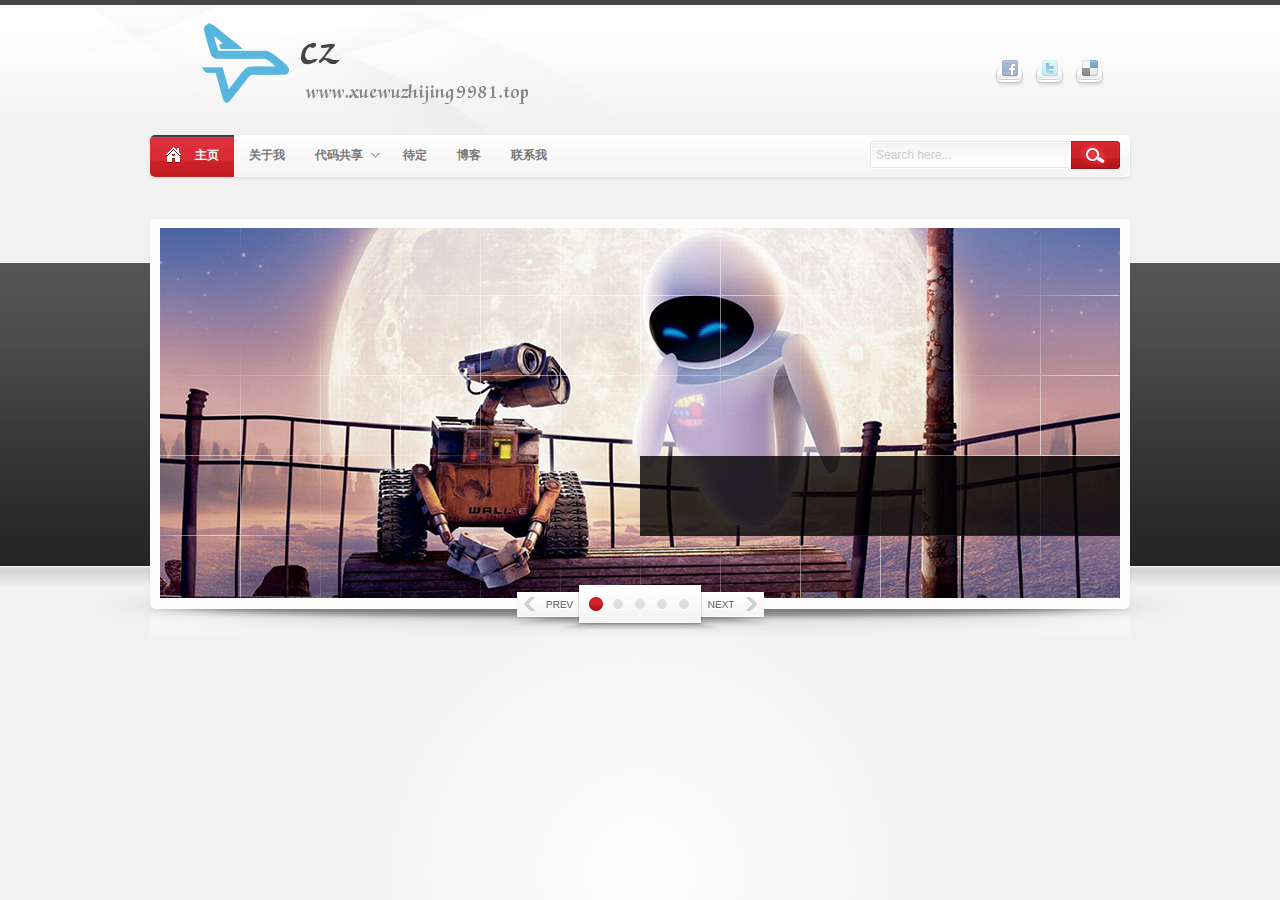
==== HTML1/index.html @ 1768fab3 "2017-10-31" ====
<!DOCTYPE HTML PUBLIC "-//W3C//DTD HTML 4.01//EN" "http://www.w3.org/TR/html4/strict.dtd">
<html>
    
    <head>
        <meta http-equiv="Content-Type" content="text/html;charset=utf-8">
        <title>
            学无止境9981
        </title>
        <link rel="stylesheet" type="text/css" href="css/reset.css">
        <link rel="stylesheet" type="text/css" href="css/base.css">
        <link rel="stylesheet" type="text/css" href="css/tipTip.css">
        <link rel="stylesheet" type="text/css" href="css/short-code.css">
        <link rel="stylesheet" type="text/css" href="css/prettyPhoto.css">
        <link rel="stylesheet" type="text/css" href="css/css3.css">
        <link rel="stylesheet" type="text/css" href="css/slider.css">
        <script type="text/javascript" src="js/jquery-1.6.4.min.js">
        </script>
        <script type="text/javascript" src="js/jquery.nivo.slider.js">
        </script>
        <script type="text/javascript" src="js/cufon-yui.js">
        </script>
        <script type="text/javascript" src="js/TitilliumText.font.js">
        </script>
        <script type="text/javascript" src="js/cufon-replace.js">
        </script>
        <script type="text/javascript" src="js/scripts.js">
        </script>
        <script type="text/javascript" src="js/custom.js">
        </script>
        <script type="text/javascript" src="js/shortcode.js">
        </script>
        <!--[if IE 7]>
            <link rel="stylesheet" type="text/css" href="css/ie7.css">
        <![endif]-->
    </head>
    
    <body class="home">
        <!--Header-->
        <div class="full-width-wrapper" id="header">
            <div class="full-width-wrapper" id="abstract-bg">
                <!--Banner-->
                <div class="fixed-width-wrapper" id="banner">
                    <a href="index.html" title="" class="logo">
                        <img src="images/logo.png" alt="Maxx - The Modern HTML template">
                    </a>
                    <ul class="social-network">
                        <li>
                            <a href="#" title="Facebook">
                                <img src="images/icons/facebook.png" alt="">
                            </a>
                        </li>
                        <li>
                            <a href="#" title="Twitter">
                                <img src="images/icons/twitter.png" alt="">
                            </a>
                        </li>
                        <li>
                            <a href="#" title="Delicious">
                                <img src="images/icons/delicious.png" alt="">
                            </a>
                        </li>
                    </ul>
                </div>
                <!--/Banner-->
                <!--Navigation + Search-->
                <div class="fixed-width-wrapper border-radius-5px" id="navigation-bar">
                    <div id="g-navigation">
                        <ul class="simple-drop-down-menu">
                            <li class="home-page current border-radius-left-5px">
                                <a href="index.html" title="">
                                    主页
                                </a>
								
                            </li>
                            <li>
                                <a href="about.html" title="">
                                    关于我
                                </a>
                            </li>
                            <li>
                                <a href="services.html" title="">
                                    代码共享
                                </a>
                                <ul>
                                    <li>
                                        <a href="index.html" title="">
                                            java
                                        </a>
                                    </li>
                                    <li>
                                        <a href="index-3d-slider.html" title="">
                                            c/c++
                                        </a>
                                    </li>
                                    <li>
                                        <a href="404.html" title="">
                                            php
                                        </a>
                                    </li>
                                    <li>
                                        <a href="#" title="">
                                            框架
                                        </a>
                                        <ul>
                                            <li>
                                                <a href="#" title="">
                                                    struts2
                                                </a>
                                            </li>
                                            <li>
                                                <a href="#" title="">
                                                    hibernate
                                                </a>
                                            </li>
                                            <li>
                                                <a href="#" title="">
                                                    springMVC
                                                </a>
                                            </li>
                                            <li>
                                                <a href="#" title="">
                                                    mybatis
                                                </a>
                                            </li>
                                            <li>
                                                <a href="#" title="">
                                                    Sub menu 5
                                                </a>
                                            </li>
                                        </ul>
                                    </li>
                                    <li>
                                        
                                </ul>
                                </li>
                                <li>
                                    <a href="portfolio.html" title="">
                                        待定
                                    </a>
                                </li>
                                <li>
                                    <a href="blog.html" title="">
                                        博客
                                    </a>
                                </li>
                                <li>
                                    <a href="contact.html" title="">
                                        联系我
                                    </a>
                                </li>
                        </ul>
                    </div>
                    <div id="g-search">
                        <form action="" method="post">
                            <div>
                                <input type="text" class="input-field border-radius-left-3px reset-text"
                                value="Search here...">
                            </div>
                            <div>
                                <button type="submit" title="Search" class="sprite">
                                    <em>
                                        Search
                                    </em>
                                </button>
                            </div>
                        </form>
                    </div>
                </div>
                <!--/Navigation + Search-->
            </div>
        </div>
        <!--/Header-->
        <!--Slider-->
        <div class="clear" id="slider-bg">
            <div class="full-width-wrapper" id="slider-frame">
                <div class="fixed-width-wrapper maxx-theme" id="slider-wrapper">
                    <div id="slider" class="nivoSlider">
                        <a href="#">
                            <img src="images/pix/slide1.jpg" alt="" title="#htmlcaption">
                        </a>
                        <a href="#">
                            <img src="images/pix/slide2.jpg" alt="" title="">
                        </a>
                        <a href="#">
                            <img src="images/pix/slide3.jpg" alt="" title="#htmlcaption2">
                        </a>
                        <a href="#">
                            <img src="images/pix/slide4.jpg" alt="" title="">
                        </a>
                        <a href="#">
                            <img src="images/pix/slide5.jpg" alt="" title="#htmlcaption3">
                        </a>
                    </div>
                </div>
            </div>
        </div>
        
    </body>

</html>
---- HTML1/css/base.css ----
@charset utf-8;body{background-image:url(../images/light-bg.png);background-repeat:no-repeat;background-position:center -200px;}body.home{background-position:center 250px;}.img-border{border:1px solid #e5e5e5;border-bottom-width:3px;float:left;display:block;padding:5px;}form input.input-field,textarea{background:#FFF url(../images/text-field-bg.png) top repeat-x;border:1px solid #d8d8d9;color:#787878;font-size:12px;font-family:Arial, Helvetica, sans-serif;padding:7px 5px;}.bold{font-weight:700;}button.black{background:url(../images/black-btn-bg.png) repeat-x top #393939;border:1px solid #2d2d2d;font-size:12px;color:#FFF;cursor:pointer;font-family:Arial, Helvetica;margin:0 5px;padding:6px 10px;}button.black:hover{background:#5a5a5a;}button.black:active{background:#393939;}.preloading-light{background:#FFF url(../images/preloader-light.gif) no-repeat 50% 50%;float:left;}.preloading-dark{background:#FFF url(../images/preloader-dark.gif) no-repeat 50% 50%;}.sprite,#navigation-bar,#banner .social-network li a,a.read-more,ul.point li a:hover em,.calendar,.overlay,ul.simple-drop-down-menu li.home-page > a,ul.list.quote li span,ul.list.cat li.current,ul.list.cat li a,#breadcrumbs,#breadcrumbs li,.services .service-heading,.map-point,label.error,.posts-info span,#view-switcher,#view-switcher li a,.post-tags li span{background-image:url(../images/sprite.png);background-repeat:no-repeat;}.full-width-wrapper,.fixed-width-wrapper,#banner,#slider-wrapper{clear:both;display:table;}.full-width-wrapper{width:100%;}.fixed-width-wrapper{width:980px;margin:0 auto;}a.read-more{background-position:-529px -53px;width:125px;height:32px;text-indent:-9999px;}a.read-more:hover{background-position:-529px -85px;}ul.list li{display:list-item;}ul.tweet li{padding-bottom:25px;}ul.zigzag li{clear:both;display:table;border-bottom:1px solid #dedede;border-top:1px solid #FFF;padding:15px 0;}ul.zigzag li:first-child{padding-top:0;border-top:none;}ul.list.quote li span{background-position:-917px -97px;display:block;width:24px;height:18px;text-indent:-9999px;float:left;margin:5px 20px 10px 0;}ul.list.quote li{text-align:right;margin-bottom:30px;}ul.list.quote li a:hover b{text-decoration:underline;color:#787878;}ul.list.cat li{margin-bottom:5px;background:none;}ul.list.cat li.current{background-position:-630px -209px;}ul.list.cat li a{background-position:-630px -127px;display:block;height:32px;line-height:30px;padding-left:40px;color:#787878;}ul.list.cat li.current a,ul.list.cat li a:hover{background-position:-630px -169px;text-decoration:none;}.flick-gallery li{display:inline;float:left;margin:0 15px 15px 0;}.flick-gallery li a{float:left;width:80px;height:80px;background-color:#232323;position:relative;padding:5px;}.flick-gallery li a .overlay{background-position:right -127px;width:80px;height:80px;position:absolute;top:5px;left:5px;cursor:pointer;}.flick-gallery li img{width:80px;}ul.point li a{clear:both;line-height:25px;color:#787878;}ul.point li a em{float:left;width:30px;height:27px;text-indent:10px;background:none;}ul.point li a:hover em{background-position:-489px -53px;text-decoration:none;}.calendar{width:65px;height:65px;overflow:hidden;text-align:center;}.calendar h1{font-weight:700;text-align:center;margin:4px 0 1px;}.calendar.black h1{color:#fafafa;margin-bottom:5px;}.calendar span{font-size:10px;text-transform:uppercase;color:#b0b0b0;}.calendar.black{background-position:-354px -53px;padding-left:4px;float:right;}.calendar.white{background-position:-278px -53px;float:left;margin-left:-85px;padding-right:5px;margin-right:10px;}#header{border-top:5px solid #464646;background:url(../images/top-full-width-bg.png) repeat-x top;}#header #abstract-bg{background:url(../images/top-abstract-bg.png) no-repeat -20% top;}#header #banner{height:130px;}#header #banner .logo{margin-top:15px;float:left;}#header #banner .social-network{float:right;margin-right:20px;}#header #banner .social-network li{display:inline;float:left;margin:50px 3px 0;}#header #banner .social-network li a{float:left;background-position:-907px -53px;width:34px;height:34px;text-align:center;}#navigation-bar{background-position:0 0;height:41px;margin-bottom:40px;}ul.simple-drop-down-menu{position:relative;z-index:10;}ul.simple-drop-down-menu li{font-weight:700;float:left;position:relative;}ul.simple-drop-down-menu li.home-page > a{background-position:15px -42px;padding-left:45px;}ul.simple-drop-down-menu li.home-page.current > a,ul.simple-drop-down-menu li.home-page:hover > a{background-position:15px -82px;}ul.simple-drop-down-menu li a{color:#787878;position:relative;z-index:10;padding:12px 15px 13px;}ul.simple-drop-down-menu li a.parent{padding-right:25px;position:relative;}ul.simple-drop-down-menu li:hover{background:url(../images/sprite-menu.png) repeat-x left top #c11a20;}ul.simple-drop-down-menu li.current{background:url(../images/sprite-menu.png) repeat-x left bottom #c11a20;}ul.simple-drop-down-menu li:hover > a{text-decoration:none;color:#FFF;}ul.simple-drop-down-menu ul{width:200px;position:absolute;top:100%;left:0;display:none;}ul.simple-drop-down-menu ul li{background:#fbfbfb;border-bottom:1px solid #f2f2f2;border-top:1px solid #fff;float:none;clear:both;margin-right:0;font-weight:400;border-left:5px solid #fbfbfb;}ul.simple-drop-down-menu ul li:first-child{border-top:none;}ul.simple-drop-down-menu ul li a{padding:8px 10px;}ul.simple-drop-down-menu li a span{background:url(../images/drop-down-arr.png) no-repeat 0 0;width:9px;height:9px;overflow:hidden;position:absolute;right:8px;top:17px;}ul.simple-drop-down-menu li ul li a span{background-position:0 -9px;top:10px;}ul.simple-drop-down-menu ul li:hover{border-left:5px solid #dd303a;background:#FFF;color:#787878;}ul.simple-drop-down-menu li ul li:hover{background:#FFF;border-left:5px solid #dd303a;}ul.simple-drop-down-menu ul ul{left:100%;top:0;padding-left:1px;}#g-search{margin-top:6px;float:right;margin-right:5px;width:255px;}#g-search input{float:left;width:190px;border:1px solid #e7e7e7;margin:0;padding:6px 5px 5px;}#g-search button{background:url(../images/sprite.png) right -53px;overflow:visible;border:0 none;float:left;white-space:nowrap;padding-left:0;height:29px;width:49px;cursor:pointer;text-indent:-9999px;margin:0 0 0 -1px;}#g-search button:hover{background-position:right -84px;}#slider-bg{background:url(../images/slider-full-width-bg.png) repeat-x left 45px;height:425px;}#slider-frame{background:url(../images/slider-bg.png) center top no-repeat;height:430px;}.slide-overlay{background:url(../images/slide-overlay.png) no-repeat;width:960px;height:370px;position:absolute;z-index:2;top:0;left:0;}.body-divider{background:url(../images/seperator-980.png) no-repeat center top;padding-top:30px;}.three-column .block{width:300px;float:left;margin-right:40px;}.entry .block .content{min-height:310px;height:310px;}#get-in-touch{background:url(../images/seperator-980-50-opa.png) no-repeat center top;padding:80px 0 30px;}#get-in-touch .via-phone-number{width:580px;}#get-in-touch .via-phone-number .icon{background-position:-429px -53px;width:50px;height:50px;text-indent:-9999px;margin-right:20px;}#get-in-touch .via-phone-number h2{margin:3px 0 5px;}#get-in-touch .via-email{width:385px;}#get-in-touch .via-email button{width:110px;}#get-in-touch .via-email button em{width:15px;height:15px;background-position:-489px -90px;float:left;margin-right:10px;}#get-in-touch .via-email input{width:250px;font-style:italic;}#content.content-left{width:650px;}#content h1.double-color,#sidebar h1.double-color{text-align:right;}.sp{background:url(../images/sp.png) repeat-x bottom;padding-bottom:20px;margin-bottom:20px;}h1.double-color.sp{margin-bottom:30px;}#breadcrumbs{width:450px;background-position:-984px -27px;overflow:hidden;height:16px;padding-left:30px;position:absolute;top:15px;}#breadcrumbs li{display:inline-block;float:left;background-position:-994px -219px;padding:0 15px 0 20px;}#breadcrumbs li:first-child{background:none;}#breadcrumbs li a{font-size:10px;text-transform:uppercase;color:#787878;}#breadcrumbs li a:hover,#breadcrumbs li.current a{color:#454545;text-decoration:none;}.post p{margin:0 0 20px;}#sidebar{width:280px;}#sidebar .ads a{border:1px solid #E5E5E5;border-bottom-width:3px;margin:7px 0;padding:3px;}#sidebar .ads a:hover{border-color:#CCC;}#sidebar .ads a.even{margin-right:14px;}.services .service-heading{background-position:-5px -150px;padding-bottom:30px;margin-bottom:10px;}.services .service-heading img{float:left;margin-right:15px;display:block;margin-top:-5px;}.services .service-heading h3{margin-bottom:5px;}.services .service-heading span{color:#b0b0b0;font-size:11px;}.services .block{margin:15px 40px 15px 0;}.page-pagination{margin-top:15px;padding-top:20px;text-transform:uppercase;font-size:10px;}.page-pagination a,.page-pagination span,a.btn-style{float:left;display:block;margin-right:5px;padding:6px 10px;}.page-pagination a.current,a.btn-style.red,a.btn-style.current,a.btn-style.dark:hover{background:url(../images/sprite-menu.png) left -50px repeat-x;border-color:#a91a1f;}.page-pagination a:hover,a.btn-style:hover,a.btn-style.red:hover,a.btn-style.dark{background:url(../images/sprite-menu.png) left -10px repeat-x;border-color:#262626;}.page-pagination a:hover,.page-pagination a.current,a.btn-style.red,a.btn-style:hover,a.btn-style.dark{color:#FFF;text-decoration:none;}.page-pagination a,a.btn-style{background:#f4f4f4 url(../images/button-highlight.png) repeat-x top;border:1px solid #E5E5E5;color:#787878;}#footer-wrapper{background:url(../images/footer-full-width-bg.png) repeat-x top #2b2b2b;color:#FFF;}#footer-content p,#footer-content h3,#footer-extra-wrapper a{color:#b0b0b0;}#footer-content em{color:#606060;font-size:11px;text-transform:capitalize;font-family:Georgia, "Times New Roman", Times, serif;}#footer-content .three-column .block .content{padding:45px 0 30px;}#footer-content .three-column .block .content .tweet p{margin:0 0 3px;}#footer-content .three-column .block .content .latest-news li{margin-bottom:25px;}#footer-extra-wrapper{background:#181818;font-size:10px;text-transform:uppercase;color:#606060;padding:20px 0;}#copyright ul li{display:inline;margin-top:5px;float:left;overflow:hidden;border-left:1px solid #333;padding:0 10px;}#copyright ul li:first-child{border:none;}#footer-extra-wrapper .logo{margin-right:15px;}.back-to-top{float:right;cursor:pointer;background-position:-986px 4px;padding:5px 0 0 20px;}.portfolio-main.filter li{display:inline;text-align:right;margin:0 0 0 20px;}.portfolio-main.filter li a{color:#787878;text-decoration:none;border:1px solid transparent;padding:5px 10px;}.portfolio-content .block{margin-top:15px;min-height:300px;}.portfolio-content{width:1020px;padding-top:20px;}.portfolio-main.filter li.current a{background:#fafafa url(../images/button-highlight.png) repeat-x top;border-color:#E5E5E5;}.video-preview .overlay,.image-preview .overlay{width:286px;height:150px;background-color:#FFF;background-position:center center;background-repeat:no-repeat;position:absolute;z-index:10;left:5px;top:5px;}.video-preview .overlay{background-image:url(../images/video-light.jpg);}.image-preview .overlay{background-image:url(../images/maginifier-light.jpg);}.address .map-point{width:29px;height:44px;display:block;float:left;background-position:-591px -127px;margin:8px 15px 5px 0;}.form-row{display:block;clear:both;min-height:25px;padding:10px 0;}.form-row .form-row-label{width:130px;float:left;clear:left;display:block;}#contact-form textarea{max-width:400px;height:150px;}label.error{background-position:-920px -219px;width:22px;height:22px;display:block;text-indent:-9999px;float:left;margin:5px 0 0 5px;}.list-blog-entry .posts-info,.list-blog-entry p{clear:both;}.blog-entry-content{float:left;width:415px;}.posts-info{overflow:hidden;padding-bottom:30px;}.blog-entry-content .posts-info{background:url(../images/sp-fade.png) no-repeat left bottom;padding-bottom:15px;margin-bottom:15px;}.posts-info span{display:block;float:left;height:20px;padding-left:25px;font-size:10px;margin-right:20px;line-height:20px;text-transform:uppercase;color:#B0B0B0;}.posts-info span,.posts-info span a{color:#B0B0B0;}.posts-info span a:hover{color:#787878;text-decoration:none;}.posts-info span.date{background-position:-980px -249px;}.posts-info span.user{background-position:-980px -279px;}.posts-info span.category{background-position:-980px -309px;}#view-switcher{width:91px;height:32px;background-position:-491px -127px;display:block;position:absolute;top:35px;right:43%;}#view-switcher li{text-transform:uppercase;font-size:10px;margin:1px 0 0 1px;}#view-switcher li a:hover,#view-switcher li.active,#view-switcher li.active a{background-color:#FFF;opacity:1;}#view-switcher li,#view-switcher li a{width:29px;height:28px;display:block;float:left;}#view-switcher li a{text-indent:-9999px;}#view-switcher li a.display-list-alternate{background-position:-493px -169px;}#view-switcher li a.display-list{background-position:-553px -169px;}#view-switcher li a.display-short{background-position:-523px -169px;}ul.display-list li,ul.display-list-alternate li{clear:both;width:100%;display:table;padding:15px 0;}ul.display-list li .img-border,ul.display-list-alternate li .img-border{float:left;margin:0 20px 0 0;}ul.display-list li .img-border img,ul.display-list-alternate li .img-border img{width:190px;}ul.display-list li a.read-more,ul.display-list-alternate li a.read-more{float:right;clear:both;}ul.display-list-alternate li.odd .img-border{float:right;margin:0 0 0 20px;}ul.display-short li{width:300px;float:left;padding:15px 0;}ul.display-short li.odd{padding-left:24px;border-left:1px solid #fafafa;}ul.display-short li.even{padding-right:24px;border-right:1px solid #dfdfdf;}ul.display-short li .img-border{margin-right:15px;float:left;overflow:hidden;}ul.display-short li .img-border img{width:290px;height:150px;}ul.display-short li .blog-entry-content{float:left;width:300px;}ul.display-short li p{height:80px;overflow:hidden;}ul.display-short li .posts-info span.user{display:none;}.post-tags li{display:inline;float:left;line-height:25px;margin-right:5px;}.post-tags li:first-child span{background-position:-413px -127px;width:68px;height:27px;display:block;float:left;line-height:25px;text-indent:30px;}.post-tags li a{display:block;float:left;height:24px;border:1px solid #E5E5E5;border-bottom-width:2px;background:#fafafa;color:#B0B0B0;padding:0 8px;}.post-tags li a:hover{color:#C41D23;text-decoration:none;border-color:#CCC;}.comment-info{padding-bottom:20px;display:table;width:100%;}.comment-info h3{float:left;margin:0;}.comment-info > a{float:right;margin:0;}.comment-content-wrapper > ul{overflow:hidden;border:1px solid #d8d8d8;}.comment-content-wrapper > ul li{background:#fafafa;border-bottom:1px solid #E5E5E5;border-top:1px solid #FFF;padding:20px 20px 10px;}.comment-content-wrapper > ul li .poster{float:right;margin-left:15px;}.comment-content-wrapper > ul li .comment-content .comment-heading a{font-size:18px;font-weight:700;margin-right:15px;}#error-404,#error-404 *{text-align:center;}#error-404 h1{font-size:130px;background:url(../images/404-shadow.png) no-repeat center 110px;}.float-left,.preloading-light img,.preloading-dark img,.img-border img,.entry .block a.read-more,#get-in-touch .via-email button span,.maxx-form textarea,.maxx-form input,.maxx-form button,ul.display-list-alternate li.odd a.read-more,.social-network-like-box > div{float:left;}.float-right,.portfolio-main.filter{float:right;}.overflow-hidden,.services .block .content,.entry-bottom > div{overflow:hidden;}ul.zigzag li strong,ul.display-list li h2,ul.display-list-alternate li h2{margin:0 0 10px;}ul.list.quote li a b,.calendar.white h1,ul.simple-drop-down-menu li.current ul li a,ul.simple-drop-down-menu li ul li:hover a,.blog-entry-content h3,.blog-entry-content h2 a,.blog-entry-content h1 a{color:#787878;}.flick-gallery li.reset-margin-right,.three-column .block.last-child,.three-column .block.last-child-of-line{margin-right:0;}.logo,.social-network,.social-network li a,ul.simple-drop-down-menu li a,#g-search button,#get-in-touch .via-phone-number .icon,.back-to-top,a.read-more,.flick-gallery li a,ul.zigzag li strong,ul.point li a,ul.point li a em,#content{display:block;}#header #banner .social-network li a img,#footer-content .three-column .block .content .latest-news li p,.post-author h3{margin-top:5px;}ul.simple-drop-down-menu li.current a,#footer-content a,#footer-content h3 strong,#footer-extra-wrapper a:hover{color:#FFF;}.three-column .block .content,.comment-content-wrapper > ul li .comment-content .comment-heading{margin-bottom:10px;}.header-text,.video-preview,.image-preview{position:relative;}.post .img-border,.personal-info input{margin-bottom:15px;}
---- HTML1/css/short-code.css ----
@charset "utf-8";
/* CSS Document */
/*Short Code*/
blockquote{
	padding:10px 10px 10px 20px;
	border-left:5px solid #C41D23;
	border-bottom:1px solid #e6e6e6;
	border-right:1px solid #FFF;
	border-top:1px solid #FFF;
	font-style:italic;
	background:#fafafa;
	display:block;
	clear:both;
	margin:10px 0;
	overflow:hidden;
	
}
blockquote p{
}
.clear{
	clear:both !important;
}
code{
	display:block;
	font-family:"Courier New", Courier, monospace;
	font-style:normal;
}
div .first{
	margin-left:0px;
	clear:left;
}
.one-half,.one-third,.one-fourth,.one-fifth,.two-third,.two-fourth,.two-fifth,.three-fourth,.three-fifth,.four-fifth{

	float:left;
	margin-left:4%;
	display:block !important;
	position:relative;
	/*overflow:hidden;*/
	/*background:#FFF*/
}
.one-half{
	width: 48%;
}
.one-third{
	width:30.65%;
}
.one-fourth{
	width: 22%;
	*width: 21.8%;
}
.one-fifth{
	width: 16.8%;
	*width: 16.78%;
}
.two-third{
	width:65.35%
}
.two-fourth{
	width:48%
}
.two-fifth{
	width:37.6%
}
.three-fourth{
	width:74%;
}
.three-fifth{
	width:58.4%;
}
.four-fifth{
	width:79.2%
}
.drop-cap{
	width:40px;
	height:40px;
	margin:5px 15px 10px 0;
	float:left;
	background:#454545;
	text-align:center;
	color:#FFF;
	font-size:25px;
	font-weight:bold;
	line-height:40px;
	box-shadow:0px 1px 0px #FFF
}

.drop-cap.circle{	
	border-radius:50%;
	-moz-border-radius:50%;
	-webkit-border-radius:50%;
}
.drop-cap.rounded{	
	border-radius:10%;
	-moz-border-radius:10%;
	-webkit-border-radius:10%;
}
span.quote{
	background:url(../images/sprite.png) -917px -97px;
	display:block;
	width:24px;
	height:18px;
	text-indent:-9999px;
	float:left;
	margin:5px 20px 10px 0
}


/*==========================Tabs and Toggles===============================*/


/*Toggle & Accordion*/

.m-simple-accordion dt,.m-simple-toggle dt{
	padding:8px 10px;
	cursor:pointer;
	background:#fafafa;
	border:1px solid #E5E5E5;
	background: -moz-linear-gradient(top, #ffffff 0%, #f3f3f3 100%); /* FF3.6+ */
    background: -webkit-gradient(linear, left top, left bottom, color-stop(0%,#ffffff), color-stop(100%,#f3f3f3)); /* Chrome,Safari4+ */
    background: -webkit-linear-gradient(top, #ffffff 0%,#f3f3f3 100%); /* Chrome10+,Safari5.1+ */
    background: -o-linear-gradient(top, #ffffff 0%,#f3f3f3 100%); /* Opera11.10+ */
    background: -ms-linear-gradient(top, #ffffff 0%,#f3f3f3 100%); /* IE10+ */
	box-shadow:inset 1px 1px 0 #FFF,inset -1px -1px 0 #FFF;
	-moz-box-shadow:inset 1px 1px 0 #FFF,inset -1px -1px 0 #FFF;
	-webkit-box-shadow:inset 1px 1px 0 #FFF,inset -1px -1px 0 #FFF;
	-webkit-border-radius: 5px;
	-moz-border-radius: 5px;
	border-radius: 5px;
	text-transform:uppercase;
	text-shadow:0 1px 0 #FFF;
	margin-top:3px;
	font-size:10px;
	position:relative;
	text-indent:25px
}
.m-simple-accordion dd,.m-simple-toggle dd{
	padding:10px;
	background:#fafafa;
	border:1px solid #E5E5E5;
	border-top-width:0;
	clear:both;
	box-shadow:inset 1px 1px 0 #FFF,inset -1px -1px 0 #FFF,0px 1px 0px rgba(0,0,0,0.05);
	-webkit-box-shadow:inset 1px 1px 0 #FFF,inset -1px -1px 0 #FFF,0px 1px 0px rgba(0,0,0,0.05);
	-moz-box-shadow:inset 1px 1px 0 #FFF,inset -1px -1px 0 #FFF,0px 1px 0px rgba(0,0,0,0.05);
	-webkit-border-bottom-right-radius: 5px;
	-webkit-border-bottom-left-radius: 5px;
	-moz-border-radius-bottomright: 5px;
	-moz-border-radius-bottomleft: 5px;
	border-bottom-right-radius: 5px;
	border-bottom-left-radius: 5px;
	
}

.m-simple-accordion dt.active,.m-simple-toggle dt.active{
	color:#C41D23;
	
}
.m-simple-accordion dt .sign,.m-simple-toggle dt .sign{
	display:block;
	width:20px;
	height:21px;
	float:left;
	margin-right:30px;
	position:absolute;
	top:4px;
	left:5px;
	text-indent:-999px;
	background:url(../images/sprite-shortcode.png) no-repeat 0 -20px; 
}
/*.m-simple-accordion dt .sign:before,.m-simple-toggle dt .sign:before{
	content:"";
	position: absolute;
	width:25px;
	height:21px;
	top:0px;
	left:0px;
	border-right:1px solid #d9d9d9
}*/
.m-simple-accordion dt.active .sign,.m-simple-toggle dt.active .sign{
	background-position:0 0
}
/*Tabs*/

.m-simple-tabs{
	position:relative;
}
.m-simple-tabs dt{
	padding:8px 10px;
	cursor:pointer;
	background:#fafafa;
	border:1px solid #E5E5E5;
	background: -moz-linear-gradient(top, #ffffff 0%, #f3f3f3 100%); /* FF3.6+ */
    background: -webkit-gradient(linear, left top, left bottom, color-stop(0%,#ffffff), color-stop(100%,#f3f3f3)); /* Chrome,Safari4+ */
    background: -webkit-linear-gradient(top, #ffffff 0%,#f3f3f3 100%); /* Chrome10+,Safari5.1+ */
    background: -o-linear-gradient(top, #ffffff 0%,#f3f3f3 100%); /* Opera11.10+ */
    background: -ms-linear-gradient(top, #ffffff 0%,#f3f3f3 100%); /* IE10+ */
	box-shadow:inset 1px 1px 0 #FFF,inset -1px -1px 0 #FFF;
	-moz-box-shadow:inset 1px 1px 0 #FFF,inset -1px -1px 0 #FFF;
	-webkit-box-shadow:inset 1px 1px 0 #FFF,inset -1px -1px 0 #FFF;
	-webkit-border-top-left-radius: 5px;
	-webkit-border-top-right-radius: 5px;
	-moz-border-radius-topleft: 5px;
	-moz-border-radius-topright: 5px;
	border-top-left-radius: 5px;
	border-top-right-radius: 5px;
	text-transform:uppercase;
	text-shadow:0 1px 0 #FFF;
	font-size:10px;
	float:left;
	display:inline;
	margin-left:5px;
	border-bottom-width:0;
	position:relative;

}
.m-simple-tabs dt:first-child{
	margin-left:0;
}
.m-simple-tabs dd{
	position:absolute;
	left:0;
	padding:10px;
	background:#fafafa;
	border:1px solid #E5E5E5;
	box-shadow:inset 1px 1px 0 #FFF,inset -1px -1px 0 #FFF,0px 1px 0px rgba(0,0,0,0.05);
	-webkit-box-shadow:inset 1px 1px 0 #FFF,inset -1px -1px 0 #FFF,0px 1px 0px rgba(0,0,0,0.05);
	-moz-box-shadow:inset 1px 1px 0 #FFF,inset -1px -1px 0 #FFF,0px 1px 0px rgba(0,0,0,0.05);
	-webkit-border-bottom-right-radius: 5px;
	-webkit-border-bottom-left-radius: 5px;
	-moz-border-radius-bottomright: 5px;
	-moz-border-radius-bottomleft: 5px;
	border-bottom-right-radius: 5px;
	border-bottom-left-radius: 5px;
	z-index:1
}

.m-simple-tabs dt.active{
	color:#C41D23;
	background:#fafafa;
	box-shadow:inset 1px 1px 0 #FFF,inset -1px 0 0 #FFF;
	-moz-box-shadow:inset 1px 1px 0 #FFF,inset -1px 0 0 #FFF;
	-webkit-box-shadow:inset 1px 1px 0 #FFF,inset -1px 0 0 #FFF;
	z-index:2 !important
}


/*Typography*/
ol.ordered-list li a,ul.unordered-list li a{
	color:#787878
}
ol.ordered-list li,ul.unordered-list li{
	padding: 0 0 10px;
}
ul.unordered-list li{
	background:url(../images/bullet_red_alt.png) no-repeat left -2px;
	padding-left:25px
}
ol.ordered-list li{
	list-style: decimal inside;	
}
.align-right{
	float:right;
	margin-left:20px;
}
.align-left{
	float:left;
	margin-right:20px;
}
.align-none,.align-left,.align-right{
	margin-bottom:15px;
}
/*table*/
table.m-table{
	background:#FAFAFA;
	border-radius:5px;
}
table.m-table td, table th{
	padding:15px ;
	text-align:center
}
table.m-table thead tr th.first-child{
	-webkit-border-top-left-radius: 5px;
	-moz-border-radius-topleft: 5px;
	border-top-left-radius: 5px;
}

table.m-table tbody tr th.first-child{
	-webkit-border-top-left-radius: 5px;
	-moz-border-radius-topleft: 5px;
	border-top-left-radius: 5px;
}

table.m-table thead tr th.last-child{
	-webkit-border-top-right-radius: 5px;
	-moz-border-radius-topright: 5px;
	border-top-right-radius: 5px;
}
table.m-table tbody tr th.last-child{
	-webkit-border-bottom-left-radius: 5px;
	-moz-border-radius-bottomleft: 5px;
	border-bottom-left-radius: 5px;
}


table.m-table tbody tr td{
	background:#FFF;
	border-bottom:1px solid #E5E5E5;
	border-right: 1px solid #E5E5E5;
	box-shadow:inset 0 1px 0 #FFF;
	-webkit-box-shadow:inset 0 1px 0 #FFF;
	-moz-box-shadow:inset 0 1px 0 #FFF;
}
table.m-table tbody tr td.first-child{
	border-left: 1px solid #E5E5E5;
}	
table.m-table{	
	-moz-box-shadow:0 2px 0 rgba(0,0,0,0.05);
    box-shadow:0 2px 0 rgba(0,0,0,0.05);
    -webkit-box-shadow:0 2px 0 rgba(0,0,0,0.05);

}
table.m-table thead th,table.m-table tbody tr th{
	background: #565656; /* Old browsers */
	background: -moz-linear-gradient(top, #565656 0%, #454545 100%); /* FF3.6+ */
	background: -webkit-gradient(linear, left top, left bottom, color-stop(0%,#565656), color-stop(100%,#454545)); /* Chrome,Safari4+ */
	background: -webkit-linear-gradient(top, #565656 0%,#454545 100%); /* Chrome10+,Safari5.1+ */
	background: -o-linear-gradient(top, #565656 0%,#454545 100%); /* Opera 11.10+ */
	background: -ms-linear-gradient(top, #565656 0%,#454545 100%); /* IE10+ */
	background: linear-gradient(top, #565656 0%,#454545 100%); /* W3C */
	color:#FFF;
	font-weight:bold;
	box-shadow:inset 0 1px 0 #000,inset 0 2px 0 rgba(255,255,255,0.1);
	-webkit-box-shadow:inset 0 1px 0 #000,inset 0 2px 0 rgba(255,255,255,0.1);
	-moz-box-shadow:inset 0 1px 0 #000,inset 0 2px 0 rgba(255,255,255,0.1);
}
table.m-table thead th{
	padding:20px 15px;
}
table.m-table thead th{
	padding:15px;
}
table.m-table tbody tr.alternate > td{
	background:#FAFAFA;
}
/*Nortification*/

.maxx-notification { 
	position:relative !important; 
	border:1px solid; 
	background-position:10px 11px !important; 
	background-repeat:no-repeat !important; 
	font-size:13px;
	margin:0 0 15px; 
	padding:0;
	-webkit-border-radius: 5px;
	-moz-border-radius: 5px;
	border-radius: 5px;
	-moz-box-shadow:inset 0 1px 0 rgba(255,255,255,0.5);
	box-shadow:inset 0 1px 0 rgba(255,255,255,0.5);
	-webkit-box-shadow:inset 0 1px 0 rgba(255,255,255,0.5);
}  
	
.maxx-notification.attention { 
	background:#fffbcc url(../images/icons/exclamation.png); 
	border-color:#e6db55; 
}  
.maxx-notification.information { 
	background:#dbe3ff url(../images/icons/information.png); 
	border-color:#a2b4ee; 
}  
.maxx-notification.success { 
	background:#d5ffce url(../images/icons/tick_circle.png); 
	border-color:#9adf8f; 
}  
.maxx-notification.error { 
	background:#ffcece url(../images/icons/cross_circle.png); 
	border-color:#df8f8f; 
}

.maxx-notification.light { 
	background:#fafafa url(../images/icons/cross_circle.png); 
	border-color:#BCBCBC
}  
.maxx-notification div { 
	display:block; 
	font-style:normal; 
	line-height:18px; 
	padding:10px 10px 10px 40px;
}  
.maxx-notification .close { 
	text-indent:-9999px;
	font-size:0; 
	position:absolute; 
	right:5px; 
	top:5px; 
	width:10px;
	height:10px;
	display:block;
	background:url(../images/icons/cross_grey_small.png) no-repeat;
}

/*Button*/
.maxx-button{
	background-image:url(../images/button-light.png);
	background-color: #f2f2f2;
	border-color: #d3d3d3;
	background-repeat: repeat-x;
	background-position: 0 0;
	padding:0 10px;
	font-size: 12px;
	text-decoration: none;
	display:inline-block;
	-webkit-border-radius: 3px;
	-moz-border-radius: 3px;
	border-radius: 3px;
	border-style: solid;
	border-width: 1px;
	line-height: 28px;	
	text-shadow:0 1px 0 rgba(255,255,255,1);
	position: relative;
	font-weight:bold;
	margin:5px 3px;
	box-shadow:0px 1px 1px rgba(0,0,0,0.1);
	-moz-box-shadow:0px 1px 1px rgba(0,0,0,0.1);
	-webkit-box-shadow:0px 1px 1px rgba(0,0,0,0.1);
}
.maxx-button:active{
	box-shadow:none;
	-moz-box-shadow:none;
	-webkit-box-shadow:none;
	background:none;
}
a.maxx-button{
	color:#787878;
}
.maxx-button.light{
}
.grey,.red,.orange,.green,.blue,.purple,.aqua,.teal{
	text-shadow:0 1px 0 rgba(255,255,255,.5);
}
.maxx-button.grey{
	background-color:#b3b3b3;
	border-color:#8f8f8f;
	color:#555555
}
.maxx-button.red{
	background-color:#f56c7e;
	border-color:#d55061;
	color:#903844
}
.maxx-button.orange{
	background-color:#fec151;
	border-color:#d6982f;
	color:#996633
}
.maxx-button.green{
	background-color:#a1f983;
	border-color:#7ce558;
	color:#567d49
}
.maxx-button.blue{
	background-color:#7ad2f4;
	border-color:#63abc7;
	color:#42788e
}
.maxx-button.purple{
	background-color:#d89dd2;
	border-color:#a1799d;
	color:#7b5777
}
.maxx-button.aqua{
	background-color:#9be9ec;
	border-color:#65b6ba;
	color:#437b7d
}
.maxx-button.teal{
	background-color:#92a9ba;
	border-color:#6f818f;
	color:#515f6a
}
.maxx-button.dark{
	background-color:#484848;
	border-color:#1f1f1f;
	color:#FFF;
	text-shadow:0 1px 0 rgba(0,0,0,0.8);
}

.maxx-button:hover{
	text-decoration:none;
}
.maxx-button img.align-left{
	float:left;
	margin:6px 10px 0 0
}
.maxx-button img.align-right{
	float:right;
	margin:6px 0 0 10px
}
.maxx-button.medium{
	padding:5px 15px;
}
.maxx-button.large{
	padding:10px 20px;
	font-size:14px;
}
---- HTML1/css/css3.css ----
@charset "utf-8";/* CSS Document */::selection{background: #C80000;/* Safari */color:#FFF;text-shadow:1px 1px 0px rgba(0,0,0,0.3);}::-moz-selection{background: #C80000;/* Mozilla */color:#FFF;text-shadow:1px 1px 0px rgba(0,0,0,0.3);}.maxx-theme .nivo-controlNav a,ul.simple-drop-down-menu li,ul.simple-drop-down-menu li a{/*transition:0.3s linear;-moz-transition:0.3s linear;-webkit-transition:0.3s linear;*/}input[type='text'],input[type='password'],input.input-field, textarea{background:#FFF url(../images/text-field-bg.png) top repeat-x;background: -moz-linear-gradient(top, #f1f1f1 0%, #ffffff 100%);/* FF3.6+ */background: -webkit-gradient(linear, left top, left bottom, color-stop(0%,#f1f1f1), color-stop(100%,#ffffff));/* Chrome,Safari4+ */background: -webkit-linear-gradient(top, #f1f1f1 0%,#ffffff 100%);/* Chrome10+,Safari5.1+ */background: -o-linear-gradient(top, #f1f1f1 0%,#ffffff 100%);/* Opera 11.10+ */background: -ms-linear-gradient(top, #f1f1f1 0%,#ffffff 100%);/* IE10+ */background: linear-gradient(top, #f1f1f1 0%,#ffffff 100%);/* W3C */-moz-box-shadow:0 1px 0 #FFF,0 1px 0 #FFF inset;box-shadow:0 1px 0 #FFF,0 1px 0 #FFF inset;-webkit-box-shadow:0 1px 0 #FFF,0 1px 0 #FFF inset;text-shadow:0 1px 0 #FFF;-webkit-border-radius: 3px;-moz-border-radius: 3px;border-radius: 3px;}button.black{-moz-box-shadow:0 1px 0 #FFF;box-shadow:0 1px 0 #FFF;-webkit-box-shadow:0 1px 0 #FFF;}.border-radius-3px,.portfolio-main.filter li.current a,.page-pagination a,#sidebar .ads a,.btn-style{-webkit-border-radius: 3px;-moz-border-radius: 3px;border-radius: 3px;}.border-radius-5px{-webkit-border-radius: 5px;-moz-border-radius: 5px;border-radius: 5px;}.img-border{padding:5px;border:1px solid #e5e5e5;background-color:#FFF;-moz-box-shadow:0 2px 0 rgba(0,0,0,0.05);box-shadow:0 2px 0 rgba(0,0,0,0.05);-webkit-box-shadow:0 2px 0 rgba(0,0,0,0.05);}#navigation-bar{height:40px;background: -moz-linear-gradient(top, #ffffff 0%, #f3f3f3 100%);/* FF3.6+ */background: -webkit-gradient(linear, left top, left bottom, color-stop(0%,#ffffff), color-stop(100%,#f3f3f3));/* Chrome,Safari4+ */background: -webkit-linear-gradient(top, #ffffff 0%,#f3f3f3 100%);/* Chrome10+,Safari5.1+ */background: -o-linear-gradient(top, #ffffff 0%,#f3f3f3 100%);/* Opera11.10+ */background: -ms-linear-gradient(top, #ffffff 0%,#f3f3f3 100%);/* IE10+ */-moz-box-shadow:-1px -1px 0 #FFF inset, 0 1px 3px rgba(0,0,0,0.1);-webkit-box-shadow:-1px -1px 0 #FFF inset, 0 1px 3px rgba(0,0,0,0.1);box-shadow:-1px -1px 0 #FFF inset, 0 1px 3px rgba(0,0,0,0.1);}.border-radius-left-5px{-webkit-border-top-left-radius: 5px;-webkit-border-bottom-left-radius: 5px;-moz-border-radius-topleft: 5px;-moz-border-radius-bottomleft: 5px;border-top-left-radius: 5px;border-bottom-left-radius: 5px;}.border-radius-left-3px{-webkit-border-top-left-radius: 3px;-webkit-border-bottom-left-radius:3px;-moz-border-radius-topleft:3px;-moz-border-radius-bottomleft: 3px;border-top-left-radius: 3px;border-bottom-left-radius:3px;}ul.simple-drop-down-menu ul{box-shadow:5px 5px 0 rgba(0,0,0,0.1);-moz-box-shadow:5px 5px 0 rgba(0,0,0,0.1);-webkit-box-shadow:5px 5px 0 rgba(0,0,0,0.1);}.portfolio-main.filter li.current a{-moz-box-shadow:0 1px 0 #FFF,0 1px 0 #FFF inset;box-shadow:0 1px 0 #FFF,0 1px 0 #FFF inset;-webkit-box-shadow:0 1px 0 #FFF,0 1px 0 #FFF inset;}#sidebar .ads a{border-width:1px;-moz-box-shadow:0 2px 0 rgba(0,0,0,0.05);box-shadow:0 2px 0 rgba(0,0,0,0.05);-webkit-box-shadow:0 2px 0 rgba(0,0,0,0.05);}.page-pagination a{-moz-box-shadow:-1px -1px 0 #FFF inset,1px -1px 0 #FFF inset,0px 1px 3px rgba(0,0,0,0.05);box-shadow:-1px -1px 0px #FFF inset,1px -1px 0 #FFF inset,0px 1px 3px rgba(0,0,0,0.05);-webkit-box-shadow:-1px -1px 0 #FFF inset,1px -1px 0 #FFF inset,0px 1px 3px rgba(0,0,0,0.05);text-shadow:0px 1px 0px #FFF;}.page-pagination a:hover,.page-pagination a.current,a.btn-style:hover,a.btn-style.current,a.btn-style.red,a.btn-style.dark{text-shadow:0px 1px 0px rgba(0,0,0,0.5);-moz-box-shadow:none;box-shadow:none;-webkit-box-shadow:none;}
---- HTML1/css/slider.css ----
/*
 * jQuery Nivo Slider v2.6
 * http://nivo.dev7studios.com
 *
 * Copyright 2011, Gilbert Pellegrom
 * Free to use and abuse under the MIT license.
 * http://www.opensource.org/licenses/mit-license.php
 * 
 * March 2010
 */
 
 
/* The Nivo Slider styles */
.nivoSlider {
	position:relative;
	z-index:1
}
.nivoSlider img {
	position:absolute;
	top:0;
	left:0;
}
/* If an image is wrapped in a link */
.nivoSlider a.nivo-imageLink {
	position:absolute;
	top:0;
	left:0;
	width:100%;
	height:100%;
	border:0;
	padding:0;
	margin:0;
	z-index:6;
	display:none;
}
/* The slices and boxes in the Slider */
.nivo-slice {
	display:block;
	position:absolute;
	z-index:5;
	height:100%;
}
.nivo-box {
	display:block;
	position:absolute;
	z-index:5;
}
/* Caption styles */
.nivo-caption {
	position:absolute;
	background:#000;
	color:#fff;
	opacity:0.8; /* Overridden by captionOpacity setting */
	width:100%;
	z-index:8;
}
.nivo-caption p {
	padding:5px;
	margin:0;
}
.nivo-caption a {
	display:inline !important;
}
.nivo-html-caption {
    display:none;
}
/* Direction nav styles (e.g. Next & Prev) */
.nivo-directionNav a {
	position:absolute;
	top:97.6%;
	z-index:8;
	cursor:pointer;
}
.nivo-prevNav {
	left:0;
}
.nivo-nextNav {
	right:0;
}
/* Control nav styles (e.g. 1,2,3...) */
.nivo-controlNav a {
	position:relative;
	z-index:9;
	cursor:pointer;
}
.nivo-controlNav a.active {
	font-weight:bold;
}




/*
Custom Nivo Slider Default Theme
Author:Manh
*/

.maxx-theme .nivoSlider {
	position:relative;
	background:#fff url(../images/loading.gif) no-repeat 50% 50%;
	height:370px;
	width:960px;
	margin:11px auto 0;
}
.maxx-theme .nivoSlider img {
	position:absolute;
	top:0;
	left:0;
	display:none;
}
.maxx-theme .nivoSlider a {
	border:0;
	display:block;
}

.maxx-theme .nivo-controlNav,.maxx-theme .nivo-controlNav a,.maxx-theme .nivo-directionNav a{
	background-image:url(../images/sprite.png);
	background-repeat:no-repeat
}
.maxx-theme .nivo-controlNav {
	position:absolute;
	left:50%;
	bottom:-26px;
	width:126px;
	height:42px;
	background-position:-690px -53px;
    margin-left:-63px; /* Tweak this to center bullets */
	z-index:10
}

.maxx-theme .nivo-controlNav a {
	display:block;
	width:16px;
	height:16px;
	text-indent:-9999px;
	border:0;
	margin:12px 3px 0 3px;
	float:left;
	background-position:-664px -53px;
	
}
.maxx-theme .nivo-controlNav a:first-child{
	margin-left:11px;
}
.maxx-theme .nivo-controlNav a.active {
	background-position:-664px -69px
}

.maxx-theme .nivo-directionNav a {
	display:block;
	width:70px;
	height:30px;
	text-indent:-9999px;
	border:0;
}
.maxx-theme .nivo-directionNav a.nivo-nextNav {
	background-position:-826px -82px;
	right:355px;
}
.maxx-theme .nivo-directionNav a.nivo-prevNav {
	left:355px;
	background-position:-826px -53px;
}

.maxx-theme .nivo-caption {
    font-family: Helvetica, Arial, sans-serif;
	width:460px;
	padding:5px 10px 10px;
	right:0;
	top:228px;
	text-align:right;
	min-height:65px;
}
.maxx-theme .nivo-caption h1{
	margin-top:0;
	margin-bottom:10px;
}
.maxx-theme .nivo-caption a {
    color:#fff;
    border-bottom:1px dotted #fff;
}
.maxx-theme .nivo-caption a:hover {
    color:#fff;
}
#slider-wrapper{
	position:relative
}


#piece-maker-slider{
	width:980px;
	height:370px;
	margin:0px auto
}
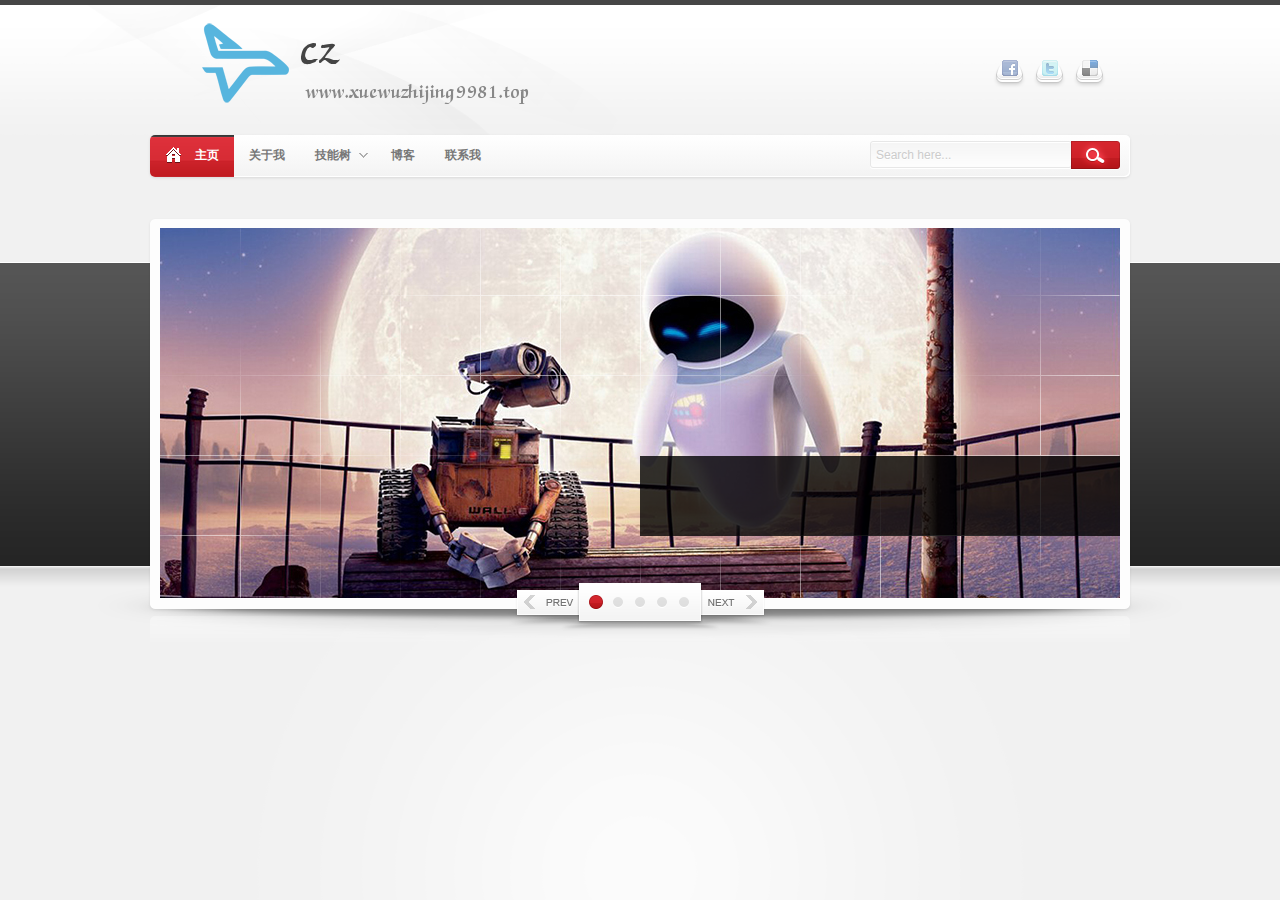
==== commit 1d13a9f6: "update" ====
--- a/HTML1/index.html
+++ b/HTML1/index.html
@@ -1,200 +1,177 @@
 <!DOCTYPE HTML PUBLIC "-//W3C//DTD HTML 4.01//EN" "http://www.w3.org/TR/html4/strict.dtd">
 <html>
-    
-    <head>
-        <meta http-equiv="Content-Type" content="text/html;charset=utf-8">
-        <title>
-            学无止境9981
-        </title>
-        <link rel="stylesheet" type="text/css" href="css/reset.css">
-        <link rel="stylesheet" type="text/css" href="css/base.css">
-        <link rel="stylesheet" type="text/css" href="css/tipTip.css">
-        <link rel="stylesheet" type="text/css" href="css/short-code.css">
-        <link rel="stylesheet" type="text/css" href="css/prettyPhoto.css">
-        <link rel="stylesheet" type="text/css" href="css/css3.css">
-        <link rel="stylesheet" type="text/css" href="css/slider.css">
-        <script type="text/javascript" src="js/jquery-1.6.4.min.js">
-        </script>
-        <script type="text/javascript" src="js/jquery.nivo.slider.js">
-        </script>
-        <script type="text/javascript" src="js/cufon-yui.js">
-        </script>
-        <script type="text/javascript" src="js/TitilliumText.font.js">
-        </script>
-        <script type="text/javascript" src="js/cufon-replace.js">
-        </script>
-        <script type="text/javascript" src="js/scripts.js">
-        </script>
-        <script type="text/javascript" src="js/custom.js">
-        </script>
-        <script type="text/javascript" src="js/shortcode.js">
-        </script>
-        <!--[if IE 7]>
+
+<head>
+<meta http-equiv="Content-Type" content="text/html;charset=utf-8">
+<title>学无止境9981</title>
+<link rel="stylesheet" type="text/css" href="css/reset.css">
+<link rel="stylesheet" type="text/css" href="css/base.css">
+<link rel="stylesheet" type="text/css" href="css/tipTip.css">
+<link rel="stylesheet" type="text/css" href="css/short-code.css">
+<link rel="stylesheet" type="text/css" href="css/prettyPhoto.css">
+<link rel="stylesheet" type="text/css" href="css/css3.css">
+<link rel="stylesheet" type="text/css" href="css/slider.css">
+<script type="text/javascript" src="js/jquery-1.6.4.min.js">
+	
+</script>
+<script type="text/javascript" src="js/jquery.nivo.slider.js">
+	
+</script>
+<script type="text/javascript" src="js/cufon-yui.js">
+	
+</script>
+<script type="text/javascript" src="js/TitilliumText.font.js">
+	
+</script>
+<script type="text/javascript" src="js/cufon-replace.js">
+	
+</script>
+<script type="text/javascript" src="js/scripts.js">
+	
+</script>
+<script type="text/javascript" src="js/custom.js">
+	
+</script>
+<script type="text/javascript" src="js/shortcode.js">
+	
+</script>
+<!--[if IE 7]>
             <link rel="stylesheet" type="text/css" href="css/ie7.css">
         <![endif]-->
-    </head>
-    
-    <body class="home">
-        <!--Header-->
-        <div class="full-width-wrapper" id="header">
-            <div class="full-width-wrapper" id="abstract-bg">
-                <!--Banner-->
-                <div class="fixed-width-wrapper" id="banner">
-                    <a href="index.html" title="" class="logo">
-                        <img src="images/logo.png" alt="Maxx - The Modern HTML template">
-                    </a>
-                    <ul class="social-network">
-                        <li>
-                            <a href="#" title="Facebook">
-                                <img src="images/icons/facebook.png" alt="">
-                            </a>
-                        </li>
-                        <li>
-                            <a href="#" title="Twitter">
-                                <img src="images/icons/twitter.png" alt="">
-                            </a>
-                        </li>
-                        <li>
-                            <a href="#" title="Delicious">
-                                <img src="images/icons/delicious.png" alt="">
-                            </a>
-                        </li>
-                    </ul>
-                </div>
-                <!--/Banner-->
-                <!--Navigation + Search-->
-                <div class="fixed-width-wrapper border-radius-5px" id="navigation-bar">
-                    <div id="g-navigation">
-                        <ul class="simple-drop-down-menu">
-                            <li class="home-page current border-radius-left-5px">
-                                <a href="index.html" title="">
-                                    主页
-                                </a>
-								
-                            </li>
-                            <li>
-                                <a href="about.html" title="">
-                                    关于我
-                                </a>
-                            </li>
-                            <li>
-                                <a href="services.html" title="">
-                                    代码共享
-                                </a>
-                                <ul>
-                                    <li>
-                                        <a href="index.html" title="">
-                                            java
-                                        </a>
-                                    </li>
-                                    <li>
-                                        <a href="index-3d-slider.html" title="">
-                                            c/c++
-                                        </a>
-                                    </li>
-                                    <li>
-                                        <a href="404.html" title="">
-                                            php
-                                        </a>
-                                    </li>
-                                    <li>
-                                        <a href="#" title="">
-                                            框架
-                                        </a>
-                                        <ul>
-                                            <li>
-                                                <a href="#" title="">
-                                                    struts2
-                                                </a>
-                                            </li>
-                                            <li>
-                                                <a href="#" title="">
-                                                    hibernate
-                                                </a>
-                                            </li>
-                                            <li>
-                                                <a href="#" title="">
-                                                    springMVC
-                                                </a>
-                                            </li>
-                                            <li>
-                                                <a href="#" title="">
-                                                    mybatis
-                                                </a>
-                                            </li>
-                                            <li>
-                                                <a href="#" title="">
-                                                    Sub menu 5
-                                                </a>
-                                            </li>
-                                        </ul>
-                                    </li>
-                                    <li>
-                                        
-                                </ul>
-                                </li>
-                                <li>
-                                    <a href="portfolio.html" title="">
-                                        待定
-                                    </a>
-                                </li>
-                                <li>
-                                    <a href="blog.html" title="">
-                                        博客
-                                    </a>
-                                </li>
-                                <li>
-                                    <a href="contact.html" title="">
-                                        联系我
-                                    </a>
-                                </li>
-                        </ul>
-                    </div>
-                    <div id="g-search">
-                        <form action="" method="post">
-                            <div>
-                                <input type="text" class="input-field border-radius-left-3px reset-text"
-                                value="Search here...">
-                            </div>
-                            <div>
-                                <button type="submit" title="Search" class="sprite">
-                                    <em>
-                                        Search
-                                    </em>
-                                </button>
-                            </div>
-                        </form>
-                    </div>
-                </div>
-                <!--/Navigation + Search-->
-            </div>
-        </div>
-        <!--/Header-->
-        <!--Slider-->
-        <div class="clear" id="slider-bg">
-            <div class="full-width-wrapper" id="slider-frame">
-                <div class="fixed-width-wrapper maxx-theme" id="slider-wrapper">
-                    <div id="slider" class="nivoSlider">
-                        <a href="#">
-                            <img src="images/pix/slide1.jpg" alt="" title="#htmlcaption">
-                        </a>
-                        <a href="#">
-                            <img src="images/pix/slide2.jpg" alt="" title="">
-                        </a>
-                        <a href="#">
-                            <img src="images/pix/slide3.jpg" alt="" title="#htmlcaption2">
-                        </a>
-                        <a href="#">
-                            <img src="images/pix/slide4.jpg" alt="" title="">
-                        </a>
-                        <a href="#">
-                            <img src="images/pix/slide5.jpg" alt="" title="#htmlcaption3">
-                        </a>
-                    </div>
-                </div>
-            </div>
-        </div>
-        
-    </body>
+</head>
+
+<body class="home">
+	<!--Header-->
+	<div class="full-width-wrapper" id="header">
+		<div class="full-width-wrapper" id="abstract-bg">
+			<!--Banner-->
+			<div class="fixed-width-wrapper" id="banner">
+				<a href="index.html" title="" class="logo"> <img
+					src="images/logo.png" alt="Maxx - The Modern HTML template">
+				</a>
+				<ul class="social-network">
+					<li><a href="#" title="Facebook"> <img
+							src="images/icons/facebook.png" alt="">
+					</a></li>
+					<li><a href="#" title="Twitter"> <img
+							src="images/icons/twitter.png" alt="">
+					</a></li>
+					<li><a href="#" title="Delicious"> <img
+							src="images/icons/delicious.png" alt="">
+					</a></li>
+				</ul>
+			</div>
+			<!--/Banner-->
+			<!--Navigation + Search-->
+			<div class="fixed-width-wrapper border-radius-5px"
+				id="navigation-bar">
+				<div id="g-navigation">
+					<ul class="simple-drop-down-menu">
+						<li class="home-page current border-radius-left-5px"><a
+							href="index.html" title=""> 主页 </a></li>
+						<li><a href="about.html" title=""> 关于我 </a></li>
+						<li><a href="services.html" title=""> 技能树</a>
+							<ul>
+								<li><a href="#" title="">基础通识 </a>
+									<ul>
+										<li><a href="#" title="">大学语文</a></li>
+										<li><a href="#" title="">大学英语</a></li>
+										<li><a href="#" title="">形式与政治</a></li>
+										<li><a href="#" title="">中国近代史纲要</a></li>
+										<li><a href="#" title="">马克思主义基本原理概要</a></li>
+										<li><a href="#" title="">思想道德修养与法律基础</a></li>
+										<li><a href="#" title="">毛泽东思想与中国特色社会主义理论体系概论</a></li>
+										<li><a href="#" title="">高等数学</a></li>
+										<li><a href="#" title="">线性代数</a></li>
+										<li><a href="#" title="">普通物理</a></li>
+										<li><a href="#" title="">力热实验</a></li>
+										<li><a href="#" title="">电磁学实验</a></li>
+										<li><a href="#" title="">光学实验</a></li>
+										<li><a href="#" title="">体育</a></li>
+										
+									</ul>
+								</li>
+								<li><a href="#" title="">专业通识理论与实践</a>
+									<ul>
+										<li><a href="#" title="">c语言程序设计</a></li>
+										<li><a href="#" title="">汇编语言</a></li>
+										<li><a href="#" title="">离散数学</a></li>
+										<li><a href="#" title="">数据结构</a></li>
+										<li><a href="#" title="">数字逻辑电路</a></li>
+										<li><a href="#" title="">计算机组成原理</a></li>
+										<li><a href="#" title="">操作系统</a></li>
+										<li><a href="#" title="">c++程序设计</a></li>
+										<li><a href="#" title="">电路与电子技术基础</a></li>
+										<li><a href="#" title="">计算机导论</a></li>
+										<li><a href="#" title="">计算机基础课程设计</a></li>
+										<li><a href="#" title="">计算机网络</a></li>
+										<li><a href="#" title="">软件工程</a></li>
+										<li><a href="#" title="">JAVA语言程序设计</a></li>
+										<li><a href="#" title="">数据库系统原理</a></li>
+										<li><a href="#" title="">编译原理</a></li>
+										<li><a href="#" title="">概率论与数理统计</a></li>
+										<li><a href="#" title="">算法设计与分析</a></li>
+										<li><a href="#" title="">计算机体系结构</a></li>
+										<li><a href="#" title="">数值分析</a></li>
+										<li><a href="#" title="">接口与通信</a></li>
+									</ul>
+								</li>
+								<li><a href="#" title="">专业进阶</a>
+									<ul>
+										<li><a href="#" title="">人工智能导论</a></li>
+										<li><a href="#" title="">web数据库技术</a></li>
+										<li><a href="#" title="">物联网及安全</a></li>
+										<li><a href="#" title="">云计算与大数据</a></li>
+										<li><a href="#" title="">电子商务原理</a></li>
+										<li><a href="#" title="">证券投资</a></li>
+										<li><a href="#" title="">linux嵌入式开发</a></li>
+										<li><a href="#" title="">JavaEE编程思想</a></li>
+									</ul>
+								</li>
+							</ul>
+						</li>
+						<li><a href="blog.html" title=""> 博客 </a></li>
+						<li><a href="contact.html" title=""> 联系我 </a></li>
+					</ul>
+				</div>
+				<div id="g-search">
+					<form action="" method="post">
+						<div>
+							<input type="text"
+								class="input-field border-radius-left-3px reset-text"
+								value="Search here...">
+						</div>
+						<div>
+							<button type="submit" title="Search" class="sprite">
+								<em> Search </em>
+							</button>
+						</div>
+					</form>
+				</div>
+			</div>
+			<!--/Navigation + Search-->
+		</div>
+	</div>
+	<!--/Header-->
+	<!--Slider-->
+	<div class="clear" id="slider-bg">
+		<div class="full-width-wrapper" id="slider-frame">
+			<div class="fixed-width-wrapper maxx-theme" id="slider-wrapper">
+				<div id="slider" class="nivoSlider">
+					<a href="#"> <img src="images/pix/slide1.jpg" alt=""
+						title="#htmlcaption">
+					</a> <a href="#"> <img src="images/pix/slide2.jpg" alt="" title="">
+					</a> <a href="#"> <img src="images/pix/slide3.jpg" alt=""
+						title="#htmlcaption2">
+					</a> <a href="#"> <img src="images/pix/slide4.jpg" alt="" title="">
+					</a> <a href="#"> <img src="images/pix/slide5.jpg" alt=""
+						title="#htmlcaption3">
+					</a>
+				</div>
+			</div>
+		</div>
+	</div>
+
+</body>
 
 </html>